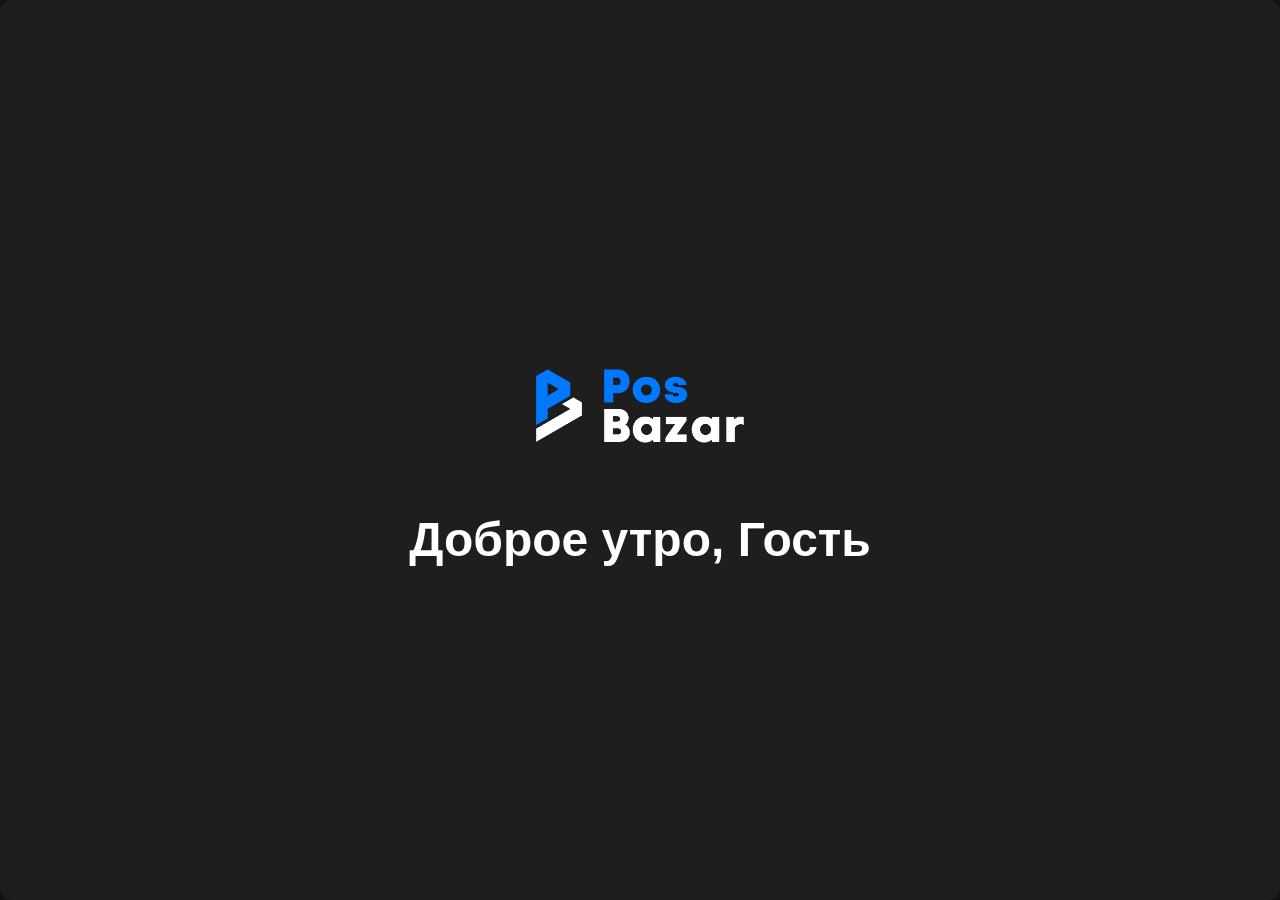
==== index.html @ 36d14152 "Fix profile establishments button styling" ====
<!DOCTYPE html>
<html lang="ru">
<head>
  <!-- ==================== МЕТА-ДАННЫЕ ==================== -->
  <meta charset="UTF-8" />
  <meta name="viewport" content="width=device-width, initial-scale=1.0" />
  <title>Пос Сервис</title>
  
  <!-- ==================== ВНЕШНИЕ РЕСУРСЫ ==================== -->
  <!-- MAX Bridge SDK -->
  <script src="https://st.max.ru/js/max-web-app.js"></script>
  <!-- Библиотека для сканирования QR-кодов -->
  <script src="https://cdn.jsdelivr.net/npm/jsqr@1.4.0/dist/jsQR.js"></script>
  
  <!-- Font Awesome Icons -->
  <link rel="stylesheet" href="https://cdnjs.cloudflare.com/ajax/libs/font-awesome/6.5.2/css/all.min.css  " />
  
  <!-- Google Fonts -->
  <link rel="preconnect" href="https://fonts.googleapis.com  ">
  <link rel="preconnect" href="https://fonts.gstatic.com  " crossorigin>
  <link href="https://fonts.googleapis.com/css2?family=PT+Root+UI:wght@500;700&display=swap" rel="stylesheet">
  
  <!-- ==================== СТИЛИ ==================== -->
  <link rel="stylesheet" href="css/style.css?v=20260330-4" />
</head>

<body>
  <!-- ==================== ПРИВЕТСТВЕННЫЙ ЭКРАН ==================== -->
  <div id="welcome-screen">
    <img id="welcome-logo" src="assets/icons/Logo_Welcome_v2.png" alt="Логотип приложения" />
    <p>Здравствуйте, <span id="user-name">Гость</span></p>
  </div>

  <!-- ==================== ОСНОВНОЕ ПРИЛОЖЕНИЕ ==================== -->
  <div id="main-app">
    
    <!-- Логотип приложения -->
    <div class="main-logo-container">
      <img id="main-logo" src="assets/icons/Logo_Main2_v2.png" alt="Основной логотип" />
    </div>
    
    <!-- ==================== СТРАНИЦЫ ПРИЛОЖЕНИЯ ==================== -->
    
    <!-- Главная страница -->
    <div id="home" class="page active">
      <!-- Технический список заведений для текущей логики приложения -->
      <div class="home-hidden-select" aria-hidden="true">
        <select id="main-dropdown" class="main-dropdown" tabindex="-1">
          <option value="">Выберите заведение</option>
        </select>
      </div>

      <div class="home-centered-logo" aria-hidden="true">
        <img src="assets/icons/Logo_Main_v2.png" alt="Логотип" />
      </div>

      <div class="home-layout">
        <button class="home-secondary-card">
          <span class="home-secondary-card__title">База знаний</span>
        </button>
        <button class="btn-Create home-secondary-card home-secondary-card--right home-secondary-card--primary">
          <span class="home-secondary-card__title">Создать заявку</span>
          <span class="home-secondary-card__icon" aria-hidden="true"><i class="fas fa-plus"></i></span>
        </button>
        <button class="home-secondary-card home-secondary-card--bottom home-market-link">
          <span class="home-market-row__media" aria-hidden="true">
            <img src="assets/icons/market.png" alt="" />
          </span>
          <span class="home-market-row__content">
            <span class="home-market-row__title">PosBazar маркет</span>
            <span class="home-market-row__subtitle">товары и услуги</span>
          </span>
          <span class="home-market-row__arrow" aria-hidden="true"><i class="fas fa-arrow-right"></i></span>
        </button>
      </div>
    </div>

    <!-- Страница заявок -->
    <div id="requests" class="page">
      <div class="requests-modern requests-table">
        <div class="requests-search-wrap">
          <i class="fas fa-search requests-search-icon"></i>
          <input class="requests-search-input" type="text" placeholder="Поиск" />
          <button class="requests-filter-btn" aria-label="Фильтры">
            <i class="fas fa-sliders-h"></i>
          </button>
        </div>

        <div id="requests-list">
          <div id="request-card-sample" class="request-card" style="display:none;">
            <div class="request-card-top">
              <span class="request-number">№101259 от 05.06</span>
              <span class="request-status">Закрыта</span>
            </div>
            <div class="request-topic">Тестовая заявка</div>
            <div class="request-meta">ООО "Ресторан Сервис" • Иван Кувшинов</div>
            <div class="request-text">Мы в вас верим и обязательно дождемся))</div>
          </div>
        </div>

      </div>
      <button class="btn-NewRequest"><i class="fas fa-plus"></i> Новая заявка</button>
    </div>

    <div id="requests-filters-modal" class="modal hidden requests-filters-modal" aria-hidden="true">
      <div class="requests-filters-sheet">
        <div class="requests-filters-header">
          <button id="requests-filters-close" class="requests-filters-icon-btn" type="button" aria-label="Закрыть">
            <i class="fas fa-times" aria-hidden="true"></i>
          </button>
          <div class="requests-filters-title">Фильтры</div>
          <button id="requests-filters-reset" class="requests-filters-reset-btn" type="button">Сбросить</button>
        </div>

        <label for="requests-filter-establishment" class="requests-filters-label">Заведение</label>
        <div class="requests-filters-select-wrap">
          <select id="requests-filter-establishment" class="requests-filters-select">
            <option value="">Все заведения</option>
          </select>
          <i class="fas fa-chevron-down requests-filters-select-icon" aria-hidden="true"></i>
        </div>

        <button id="requests-filters-apply" class="requests-filters-apply-btn" type="button">Применить</button>
      </div>
    </div>

    <!-- Страница счетов -->
    <div id="accounts" class="page">
        <button id="select-establishment-btn" class="btn-SelectRestModal w-full">Выбрать заведение</button>
        <div id="selected-establishment" class="bg-gray-800 p-4 rounded-lg text-center text-gray-400 font-medium">
            Раздел счетов скоро станет доступен. Следите за обновлениями приложения.
        </div>
    </div>

    <!-- Страница профиля -->
    <div id="profile" class="page">
      <!-- Шапка профиля -->
      <div class="profile-header">
        <img id="user-avatar" src="assets/icons/Logo_Main_v2.png" alt="Аватар пользователя" />
        <div class="user-info">
          <h2 id="user-fullname">Имя Фамилия</h2>
          <p id="user-phone">+7 900 123 45 67</p>
        </div>
        <i id="edit-icon" class="fas fa-cog" title="Редактировать профиль"></i>
      </div>

      <!-- Совместимость со старым кэшем JS: элемент сохранен, но полностью скрыт -->
      <button id="share-contact-btn" class="btn-Share hidden" style="display:none;" aria-hidden="true">Поделиться контактом</button>

      <div class="profile-actions-card">
        <h3 class="font-bold mb-2">Доступ</h3>
        <p class="text-gray-400 text-sm mb-3">Управляйте заведениями и запросами на расширение доступа</p>
        <div class="profile-actions-list">
          <button id="profile-establishments-btn" class="btn-SelectRestModal w-full">Заведения</button>
          <button id="profile-role-request-btn" class="btn-SelectRestModal w-full">Заведения</button>
        </div>
      </div>

      <!-- Раздел оценки приложения -->
      <div class="bg-gray-800 p-4 rounded-lg">
        <h3 class="font-bold mb-2">Оцените приложение</h3>
        <p class="text-gray-400 text-sm mb-3">Ваши отзывы делают нас лучше</p>
        <button class="btn-Feedback w-full">Оставить отзыв</button>
      </div>
    </div>

    <!-- ==================== МОДАЛЬНЫЕ ОКНА ==================== -->
    
    <!-- Модальное окно редактирования профиля -->
    <div id="edit-modal" class="modal hidden">
      <div class="modal-content">
        <button id="close-modal-icon" class="modal-close" aria-label="Закрыть">×</button>
        <h3 class="font-bold mb-4">Редактировать профиль</h3>
        <input type="text" id="edit-firstname" class="w-full p-2 mb-3 rounded bg-gray-700 text-white" placeholder="Имя" />
        <input type="text" id="edit-lastname" class="w-full p-2 mb-4 rounded bg-gray-700 text-white" placeholder="Фамилия" />
        <div class="flex gap-2">
          <button id="save-profile-btn" class="btn-Save flex-1">Сохранить</button>
          <button id="close-modal-btn" class="btn-CancelModal flex-1">Отмена</button>
        </div>
      </div>
    </div>

    <!-- Модальное окно выбора заведения -->
    <div id="establishment-modal" class="modal hidden">
        <div class="modal-content">
            <h3 class="font-bold mb-4 text-center">Ваши заведения</h3>
            <div class="establishment-list space-y-3">
                <!-- Заполняется динамически после получения данных -->
            </div>
            <div class="flex gap-2 mt-6">
            <button id="close-establishment-modal-btn" class="btn-CancelModal flex-1">Отмена</button>
            </div>
        </div>
    </div>

    <!-- Модальное окно: запрос номера телефона -->
    <div id="contact-share-modal" class="modal hidden">
      <div class="contact-share-card">
        <div class="contact-share-icon">
          <i class="fas fa-phone-volume"></i>
        </div>
        <div class="contact-share-title">Поделитесь номером</div>
        <div class="contact-share-subtitle">Pos Bazar получит ваш номер телефона, чтобы быстрее связываться с вами и оперативно помогать по заявкам.</div>
        <div id="contact-share-progress" class="contact-share-progress hidden">
          <span class="contact-share-spinner"></span>
          <span id="contact-share-progress-text">Секунду… разработчик уже регистрирует вас в Pos Bazar 🙂</span>
        </div>
        <button id="contact-share-btn" class="contact-share-btn">Поделиться номером</button>
      </div>
    </div>

    <!-- Модальное окно: создание заявки -->
    <div id="task-create-modal" class="modal hidden">
      <div class="modal-content task-create-content">
        <div class="task-create-header">
          <h3>Создать заявку</h3>
        </div>

        <label for="task-establishment-select" class="task-create-label">Заведение</label>
        <div class="task-establishment-picker">
          <button id="task-establishment-toggle" class="task-establishment-toggle" type="button" aria-expanded="false">
            <span id="task-establishment-toggle-text">Выберите заведение</span>
            <i class="fas fa-chevron-down" aria-hidden="true"></i>
          </button>
          <div id="task-establishment-menu" class="task-establishment-menu hidden">
            <div id="task-establishment-options" class="task-establishment-options"></div>
            <button id="task-add-establishment-btn" class="task-add-establishment-btn hidden" type="button">
              <i class="fas fa-plus" aria-hidden="true"></i>
              <span>Добавить заведение</span>
            </button>
          </div>
          <select id="task-establishment-select" class="task-create-input task-create-input--hidden">
            <option value="">Выберите заведение</option>
          </select>
        </div>

        <label for="task-description-input" class="task-create-label">Описание проблемы</label>
        <textarea
          id="task-description-input"
          class="task-create-textarea"
          rows="4"
          placeholder="Кратко опишите проблему"
        ></textarea>

        <div class="task-create-file-row">
          <div id="task-files-list" class="task-create-files-list"></div>
          <button id="task-attach-btn" class="btn-CancelModal" type="button" style="opacity:1;transform:none;display:block;visibility:visible;">
            <i class="fas fa-paperclip" aria-hidden="true"></i>
            <span>Прикрепить доп. материалы</span>
          </button>
        </div>
        <input id="task-files-input" type="file" class="task-create-file-input" multiple />

        <div class="task-create-actions">
          <button id="task-send-btn" class="btn-Save" type="button" style="opacity:1;transform:none;display:block;visibility:visible;">Создать</button>
        </div>
      </div>
    </div>

    <!-- Модальное окно: диалог по заявке -->
    <div id="request-dialog-modal" class="modal hidden request-dialog-modal">
      <div class="request-dialog-sheet">
        <div class="request-dialog-top">
          <div class="request-dialog-title">Заявка</div>
          <div class="request-dialog-meta-row">
            <span id="request-dialog-number" class="request-dialog-number">№101259 от 05.06 17:09</span>
            <span id="request-dialog-status" class="request-dialog-status">Закрыта</span>
          </div>
          <div id="request-dialog-topic" class="request-dialog-topic">Описание</div>
          <div id="request-dialog-company" class="request-dialog-company">ООО "Ресторан Сервис..." • Иван Кувшинов</div>
        </div>

        <div class="request-dialog-chat">
          <div class="request-chat-empty">Сообщений пока нет</div>
        </div>

        <div class="request-dialog-composer">
          <div id="request-dialog-file-preview" class="request-composer-file-preview hidden"></div>
          <button id="request-dialog-attach" type="button" class="request-composer-attach" aria-label="Прикрепить файл">
            <i class="fas fa-paperclip"></i>
          </button>
          <input id="request-dialog-file" type="file" class="request-composer-file" />
          <input
            id="request-dialog-input"
            type="text"
            class="request-composer-input"
            placeholder="Напишите сообщение..."
            inputmode="text"
            enterkeyhint="send"
            autocomplete="off"
            autocorrect="off"
            autocapitalize="off"
            spellcheck="false"
          />
          <button id="request-dialog-send" class="request-composer-send" aria-label="Отправить">
            <i class="fas fa-paper-plane"></i>
          </button>
        </div>
        <div id="request-dialog-closed" class="request-dialog-closed hidden">Обращение закрыто</div>
      </div>
    </div>

    <div id="file-viewer-modal" class="modal hidden file-viewer-modal" aria-hidden="true">
      <div class="file-viewer-sheet">
        <div class="file-viewer-header">
          <div id="file-viewer-title" class="file-viewer-title">Файл</div>
          <button id="file-viewer-close" class="file-viewer-close" type="button" aria-label="Закрыть">
            <i class="fas fa-times" aria-hidden="true"></i>
          </button>
        </div>
        <div id="file-viewer-body" class="file-viewer-body"></div>
      </div>
    </div>

    <div id="dialog-refresh-modal" class="modal hidden dialog-refresh-modal" aria-hidden="true">
      <div class="dialog-refresh-card">
        <div id="dialog-refresh-title" class="dialog-refresh-title">Обновить данные?</div>
        <div id="dialog-refresh-text" class="dialog-refresh-text">Автообновление остановлено. Нажмите кнопку, чтобы заново подгрузить данные.</div>
        <button id="dialog-refresh-btn" type="button" class="dialog-refresh-btn">Обновить данные</button>
      </div>
    </div>

    <!-- ==================== НАВИГАЦИЯ ==================== -->
    <nav class="nav-bar">
      <a href="#" data-page="home" class="nav-btn active">
        <i class="fas fa-home"></i>
        <span>Главная</span>
      </a>
      <a href="#" data-page="requests" class="nav-btn">
        <i class="fas fa-comment-alt"></i>
        <span>Заявки</span>
      </a>
      <a href="#" data-page="accounts" class="nav-btn">
        <i class="fas fa-file-invoice-dollar"></i>
        <span>Счета</span>
      </a>
      <a href="#" data-page="profile" class="nav-btn">
        <i class="fas fa-user"></i>
        <span>Профиль</span>
      </a>
    </nav>
  </div>

<!-- ==================== СКРИПТЫ ==================== -->
<script src="js/api.js?v=20260330-6"></script>
<script src="js/auth.js?v=20260330-6"></script>
<script src="js/app.js?v=20260330-6"></script>
</body>
</html>
---- css/style.css ----
/* ==================== БАЗОВЫЕ СТИЛИ ==================== */
* {
  box-sizing: border-box;
  margin: 0;
  padding: 0;
}

body {
  font-family: 'PT Root UI', sans-serif;
  font-weight: 500;
  background-color: #121212;
  color: white;
  height: 100vh;
  overflow: hidden;
  font-size: clamp(14px, 2.5vw, 18px);
}

.hidden {
  display: none !important;
}

/* ==================== ЛОГОТИПЫ ==================== */
/* Общий логотип для всех страниц */
.main-logo-container {
  position: fixed;
  display: flex;
  justify-content: center;
  padding: 0;
  background-color: #121212;
  z-index: 10;
  width: 100%;
  top: 16px;
  height: 80px;
}

#main-logo {
  max-width: 1000px;
  width: 90vw;
  height: auto;
  object-fit: contain;
  max-height: 200px;
}

body.hide-main-logo .main-logo-container {
  display: none;
}

/* ==================== ЭКРАН ПРИВЕТСТВИЯ ==================== */
#welcome-screen {
  display: flex;
  flex-direction: column;
  justify-content: center;
  align-items: center;
  background-color: #1e1e1e;
  position: fixed;
  z-index: 1000;
  opacity: 0;
  border-radius: 12px;
  transform: translateY(20px);
  transition: opacity 0.8s ease, transform 0.8s ease;
  width: 100%;
  height: 100%;
}

#welcome-screen.fade-in,
#welcome-screen.fade-in #welcome-logo,
#welcome-screen.fade-in p {
  opacity: 1;
  transform: translateY(0);
}

#welcome-logo {
  max-width: 200px;
  width: 40vw;
  height: auto;
  margin-bottom: clamp(15px, 3vw, 30px);
  opacity: 0;
  transform: translateY(20px);
  transition: opacity 0.8s ease, transform 0.8s ease;
}

#welcome-screen p {
  font-weight: 700;
  font-size: clamp(24px, 5vw, 48px);
  text-align: center;
  margin: 0;
  opacity: 0;
  transform: translateY(20px);
  transition: opacity 0.8s ease, transform 0.8s ease;
  line-height: 1.2;
}

/* ==================== ОСНОВНОЕ ПРИЛОЖЕНИЕ ==================== */
#main-app {
  display: none;
  overflow: hidden;
  width: 100%;
  height: 100%;
}

#home.page {
  position: relative;
  padding-top: 72px;
}

.home-hidden-select {
  display: none;
}

.home-centered-logo {
  position: absolute;
  left: 105px;
  top: 96px;
  display: flex;
  align-items: flex-start;
  justify-content: flex-start;
  pointer-events: none;
  transform: none;
}

.home-centered-logo img {
  width: min(30vw, 150px);
  height: auto;
  object-fit: contain;
  opacity: 0.98;
}

.home-layout {
  position: relative;
  display: grid;
  grid-template-columns: repeat(2, minmax(0, 1fr));
  gap: 14px;
  align-items: start;
  width: 100%;
  min-height: min(54vh, 500px);
  padding-top: 74px;
  transform: translateY(-100px);
}

.home-secondary-card,
.home-primary-card {
  position: relative;
  width: 100%;
  max-width: none;
  min-height: min(26vh, 258px);
  margin: 0;
  padding: 18px 18px;
  border: none;
  border-radius: 32%;
  display: flex;
  flex-direction: column;
  justify-content: space-between;
  align-items: flex-start;
  text-align: left;
}

.home-secondary-card {
  color: #f2f2f2;
  border-radius: 28px;
  background: linear-gradient(180deg, rgba(122, 129, 145, 0.28) 0%, rgba(79, 84, 96, 0.22) 100%);
  backdrop-filter: blur(14px);
  -webkit-backdrop-filter: blur(14px);
  box-shadow: 0 18px 40px rgba(0, 0, 0, 0.20), inset 0 0 0 1px rgba(255, 255, 255, 0.06);
}

.home-secondary-card--right {
  transform: none;
}

.home-secondary-card--bottom {
  grid-column: 1 / -1;
  min-height: min(16vh, 122px);
  border-radius: 32px;
  display: grid;
  grid-template-columns: auto 1fr auto;
  align-items: center;
  gap: 16px;
  padding: 18px 22px;
}

.home-secondary-card--primary {
  color: #ffffff;
  background: linear-gradient(180deg, #0c86ff 0%, #0560dc 100%);
  backdrop-filter: none;
  -webkit-backdrop-filter: none;
  box-shadow: 0 18px 40px rgba(0, 0, 0, 0.28);
}

.home-primary-card {
  border-radius: 28px;
  background: linear-gradient(180deg, #0c86ff 0%, #0560dc 100%);
  box-shadow: 0 18px 40px rgba(0, 0, 0, 0.28);
}

.home-secondary-card__title,
.home-primary-card__title {
  max-width: 100%;
  font-size: clamp(16px, 3.6vw, 24px);
  line-height: 1;
  font-weight: 700;
  white-space: nowrap;
}

.home-secondary-card__subtitle {
  max-width: 100%;
  font-size: clamp(13px, 2.8vw, 18px);
  line-height: 1.1;
  color: rgba(255, 255, 255, 0.84);
}

.home-market-row__media {
  width: 58px;
  height: 58px;
  border-radius: 18px;
  display: inline-flex;
  align-items: center;
  justify-content: center;
  overflow: hidden;
}

.home-market-row__media img {
  width: 100%;
  height: 100%;
  object-fit: contain;
  display: block;
}

.home-market-row__content {
  display: flex;
  flex-direction: column;
  gap: 4px;
  text-align: left;
}

.home-market-row__title {
  font-size: clamp(18px, 4vw, 24px);
  line-height: 1;
  font-weight: 700;
  white-space: nowrap;
}

.home-market-row__subtitle {
  font-size: clamp(13px, 2.8vw, 18px);
  line-height: 1.1;
  color: rgba(255, 255, 255, 0.84);
}

.home-market-row__arrow {
  font-size: clamp(28px, 5vw, 38px);
  line-height: 1;
}

.home-secondary-card__icon,
.home-primary-card__icon {
  align-self: flex-end;
  display: inline-block;
  font-size: clamp(26px, 5.6vw, 36px);
  line-height: 1;
}

.home-secondary-card__icon {
  color: rgba(255, 255, 255, 0.92);
}

.home-primary-card__icon {
  color: #ffffff;
}

.home-strip {
  display: grid;
  grid-auto-flow: column;
  grid-auto-columns: minmax(148px, 1fr);
  gap: 12px;
  overflow-x: auto;
  padding: 8px 2px 6px;
  margin: 10px 0 18px;
  scrollbar-width: none;
}

.home-strip::-webkit-scrollbar {
  display: none;
}

.home-news-card {
  position: relative;
  min-height: 158px;
  border: none;
  border-radius: 28px;
  padding: 14px;
  color: #ffffff;
  text-align: left;
  overflow: hidden;
  background: #2f3037;
  box-shadow: inset 0 0 0 1px rgba(255, 255, 255, 0.04);
}

.home-news-card.btn-AddRestaurant,
.home-create-card,
.home-market-card {
  width: 100%;
  max-width: none;
  margin: 0;
}

.home-news-card__badge {
  display: inline-flex;
  padding: 5px 10px;
  border-radius: 999px;
  font-size: 11px;
  letter-spacing: 0.08em;
  text-transform: uppercase;
  background: rgba(255, 255, 255, 0.16);
}

.home-news-card__title {
  position: absolute;
  left: 14px;
  right: 14px;
  bottom: 34px;
  font-size: 18px;
  line-height: 1.02;
  font-weight: 700;
}

.home-news-card__meta {
  position: absolute;
  left: 14px;
  right: 14px;
  bottom: 14px;
  color: rgba(255, 255, 255, 0.8);
  font-size: 13px;
  line-height: 1.1;
}

.home-news-card--max {
  background:
    radial-gradient(circle at 78% 30%, rgba(114, 66, 255, 0.95), transparent 18%),
    linear-gradient(145deg, #6d4c33 0%, #181818 58%);
}

.home-news-card--iiko {
  background:
    linear-gradient(180deg, rgba(10, 10, 10, 0.1), rgba(10, 10, 10, 0.55)),
    linear-gradient(145deg, #5c5d67 0%, #2e2f36 100%);
}

.home-news-card--fns {
  background: linear-gradient(145deg, #f2271d 0%, #db160f 100%);
}

.home-news-card--support {
  background:
    linear-gradient(180deg, rgba(0, 0, 0, 0.18), rgba(0, 0, 0, 0.34)),
    linear-gradient(145deg, #54565f 0%, #2f3037 100%);
  cursor: pointer;
}

.home-dashboard {
  display: grid;
  grid-template-columns: minmax(0, 0.95fr) minmax(0, 1fr);
  gap: 12px;
  margin-bottom: 12px;
}

.home-side-column {
  display: grid;
  gap: 12px;
}

.home-side-card {
  position: relative;
  min-height: 110px;
  border: none;
  border-radius: 30px;
  background:
    radial-gradient(circle at 70% 85%, rgba(173, 39, 39, 0.18), transparent 28%),
    #2f3037;
  color: #ffffff;
  text-align: left;
  padding: 22px 24px;
  cursor: pointer;
}

.home-side-card__title {
  font-size: clamp(22px, 4.2vw, 32px);
  line-height: 1.05;
  font-weight: 700;
}

.home-side-card__arrow {
  position: absolute;
  top: 24px;
  right: 22px;
  font-size: 28px;
  color: #ffffff;
}

.home-create-card {
  position: relative;
  min-height: 232px;
  max-width: none;
  margin: 0;
  border-radius: 34px;
  padding: 20px 22px;
  display: flex;
  flex-direction: column;
  justify-content: space-between;
  align-items: flex-start;
  text-align: left;
  overflow: hidden;
  background: linear-gradient(180deg, #ef1f17 0%, #d9130d 100%);
  box-shadow: 0 18px 40px rgba(0, 0, 0, 0.28);
}

.home-create-card__title {
  max-width: 78%;
  font-size: clamp(28px, 5.6vw, 46px);
  line-height: 0.98;
  font-weight: 700;
}

.home-create-card__icon {
  align-self: flex-end;
  display: inline-flex;
  width: clamp(58px, 13vw, 72px);
  height: clamp(58px, 13vw, 72px);
  border-radius: 50%;
  align-items: center;
  justify-content: center;
  background: #ffffff;
  color: #d9130d;
  font-size: clamp(26px, 5vw, 34px);
}

.home-market-card {
  width: 100%;
  max-width: none;
  margin: 0 0 28px;
  padding: 22px 24px;
  border: none;
  border-radius: 30px;
  background: #34353b;
  display: grid;
  grid-template-columns: auto 1fr auto;
  align-items: center;
  gap: 18px;
  text-align: left;
}

.home-market-card__media {
  width: 78px;
  height: 78px;
  border-radius: 22px;
  display: inline-flex;
  align-items: center;
  justify-content: center;
  background: linear-gradient(145deg, #4a4d56 0%, #2c2d33 100%);
  font-size: 34px;
}

.home-market-card__content {
  display: flex;
  flex-direction: column;
  gap: 4px;
}

.home-market-card__title {
  font-size: clamp(24px, 4.6vw, 42px);
  line-height: 1;
  font-weight: 700;
}

.home-market-card__subtitle {
  color: rgba(255, 255, 255, 0.88);
  font-size: clamp(16px, 3vw, 22px);
}

.home-market-card__arrow {
  font-size: 34px;
}

#requests.page {
  padding-top: 24px;
  padding-bottom: calc(24px + env(safe-area-inset-bottom));
  position: relative;
  overflow: hidden;
}

body.hide-main-logo #requests.page {
  margin-top: 0;
  padding-top: 0;
}

.page {
  display: none;
  width: 100%;
  height: calc(100% - clamp(60px, 12vw, 100px));
  padding: clamp(12px, 2.5vw, 24px);
  overflow-y: auto;
  background-color: #121212;
  margin-top: 90px;
}

.page p {
  margin-top: clamp(30px, 6vw, 60px);
  font-size: clamp(14px, 2.5vw, 16px);
  line-height: 1.4;
}

.page.active {
  display: block;
  align-items: center;
}

/* ==================== НАВИГАЦИОННАЯ ПАНЕЛЬ ==================== */
.nav-bar {
  display: flex;
  justify-content: space-around;
  align-items: flex-end;
  background-color: #1e1e1e;
  padding: 14px 0 0;
  position: fixed;
  z-index: 3;
  border-top: 1px solid #333;
  opacity: 0;
  transform: translateY(30px);
  transition: opacity 0.6s ease, transform 0.6s ease;
  font-weight: 500;
  width: 100%;
  bottom: 2px;
  height: auto;
  padding-bottom: 0;
  pointer-events: none;
}

.nav-bar.slide-in {
  opacity: 1;
  transform: translateY(0);
}

.nav-btn {
  display: flex;
  flex-direction: column;
  align-items: center;
  padding: 0 0 19px;
  color: #aaaaaa;
  font-size: clamp(11px, 2.2vw, 15px);
  text-decoration: none;
  cursor: pointer;
  font-weight: 500;
  pointer-events: auto;
}

.nav-btn i {
  font-size: clamp(22px, 4.4vw, 34px);
  margin-bottom: clamp(3px, 0.7vw, 7px);
}

.nav-btn.active {
  color: white;
}

/* ==================== ОБЩИЕ СТИЛИ КНОПОК ==================== */
/* Базовые стили для всех кнопок */
.btn-Create,
.btn-Share,
.btn-Feedback,
.btn-Save,
.btn-CancelModal,
.btn-AddRestaurant,
.btn-Market,
.btn-SelectRestModal,
.btn-RestModal {
  font-family: 'PT Root UI', sans-serif;
  font-weight: 500;
  border: none;
  border-radius: clamp(6px, 1.5vw, 12px);
  font-size: clamp(14px, 2.5vw, 18px);
  cursor: pointer;
  margin-top: clamp(10px, 2vw, 20px);
  width: 100%;
  max-width: 400px;
  margin-left: auto;
  margin-right: auto;
  padding: clamp(10px, 2.5vw, 16px) clamp(20px, 5vw, 32px);
  outline: none !important;
  -webkit-tap-highlight-color: transparent;
  -webkit-touch-callout: none;
  -webkit-user-select: none;
  -moz-user-select: none;
  -ms-user-select: none;
  user-select: none;
  -webkit-appearance: none;
  
  /* Анимационные свойства - перенесены сюда */
  opacity: 0;
  transform: translateX(-30px);
  transition: opacity 1.5s ease, transform 1.5s ease, background-color 0.4s ease;

  /* Добавляем transition для scale эффекта */
  will-change: transform;
}

/* Основные кнопки действия */
.btn-Create,
.btn-Share,
.btn-Feedback,
.btn-AddRestaurant,
.btn-Market,
.btn-SelectRestModal {
  background-color: #0c86ff;
  color: white;
}

.btn-Create:hover,
.btn-Share:hover,
.btn-Feedback:hover,
.btn-AddRestaurant:hover,
.btn-Market:hover,
.btn-SelectRestModal:hover {
  background-color: #0560dc;
}

/* Вспомогательные кнопки */
.btn-Save {
  background-color: #0c86ff;
  color: white;
}

.btn-Save:hover {
  background-color: #0560dc;
}

.btn-CancelModal,
.btn-RestModal {
  background-color: #333;
  color: white;
}

.btn-CancelModal:hover,
.btn-RestModal:hover {
  background-color: #444;
}

/* Эффекты при нажатии */
.btn-Create:active,
.btn-Share:active,
.btn-Feedback:active,
.btn-AddRestaurant:active,
.btn-Market:active,
.btn-Save:active,
.btn-CancelModal:active,
.btn-RestModal:active {
  transform: translateX(-30px) scale(0.98);
  transition: all 0.1s ease;
}

/* Сброс активного состояния */
.btn-Create:not(:active),
.btn-Share:not(:active),
.btn-Feedback:not(:active),
.btn-AddRestaurant:not(:active),
.btn-Market:not(:active),
.btn-Save:not(:active),
.btn-CancelModal:not(:active),
.btn-RestModal:not(:active) {
  transform: translateX(-30px) scale(1);
  transition: all 0.2s ease;
}

/* Специальный сброс для Cancel кнопки */
.btn-CancelModal:not(:active) {
  background-color: #333;
}

/* Состояния для анимации выезда */
.btn-Create.slide-in,
.btn-Share.slide-in,
.btn-Feedback.slide-in,
.btn-AddRestaurant.slide-in,
.btn-Market.slide-in,
.btn-Save.slide-in
.btn-SelectRestModal.slide-in {
  opacity: 1;
  transform: translateX(0);
}

/* Специальные позиции для некоторых кнопок */
.btn-Share.slide-in,
.btn-Create.slide-in {
  transform: translateX(0); /* Исправлено - должно быть 0, а не 30px */
}

/* Исходные позиции для анимации справа (без slide-in класса) */
.btn-Share:not(.slide-in),
.btn-Create:not(.slide-in) {
  transform: translateX(500px);
}

/* Исходные позиции для анимации слева (без slide-in класса) */
.btn-AddRestaurant:not(.slide-in),
.btn-Market:not(.slide-in),
.btn-Feedback:not(.slide-in),
.btn-SelectRestModal:not(.slide-in) {
  transform: translateX(-500px);
}

.home-layout .btn-Create.home-secondary-card {
  width: 100%;
  max-width: none;
  margin: 0;
  padding: 18px 18px;
  border-radius: 28px;
  opacity: 1;
  transform: none;
  transition: box-shadow 0.2s ease, filter 0.2s ease;
}

.home-layout .btn-Create.home-secondary-card:active,
.home-layout .btn-Create.home-secondary-card:not(:active),
.home-layout .btn-Create.home-secondary-card.slide-in,
.home-layout .btn-Create.home-secondary-card:not(.slide-in) {
  transform: none;
}

/* ==================== СОСТОЯНИЕ ВЫБРАННОГО ЗАВЕДЕНИЯ ==================== */

.btn-RestModal.selected {
  transform: scale(0.96) !important;
  background-color: #2a2a2a !important;
  box-shadow: inset 0 2px 4px rgba(0,0,0,0.3);
  color: white;
  transition: transform 0.2s ease, background-color 0.2s ease;
}

/* ==================== СТРАНИЦА ПРОФИЛЯ ==================== */
.profile-header {
  display: flex;
  align-items: center;
  padding: clamp(10px, 2vw, 20px);
  background-color: #1e1e1e;
  border-radius: clamp(10px, 2vw, 16px);
  margin-bottom: clamp(12px, 2.5vw, 24px);
  margin-top: clamp(20px, 4vw, 40px);
  width: 100%;
}

#user-avatar {
  width: clamp(50px, 12vw, 80px);
  height: clamp(50px, 12vw, 80px);
  border-radius: 50%;
  object-fit: cover;
  margin-right: clamp(10px, 2vw, 20px);
}

.user-info {
  flex: 1;
  display: flex;
  flex-direction: column;
  text-align: left;
}

.user-info h2 {
  font-weight: 700;
  font-size: clamp(16px, 3vw, 24px);
  margin-bottom: clamp(2px, 0.5vw, 6px);
  text-align: left;
  margin-top: clamp(4px, 1vw, 12px);
}

.user-info p {
  font-size: clamp(12px, 2.5vw, 16px);
  color: #aaa;
  text-align: left;
  margin-bottom: 0;
  margin-top: 0;
}

#edit-icon {
  font-size: clamp(18px, 3vw, 24px);
  color: #aaa;
  margin-left: clamp(6px, 1vw, 12px);
  cursor: pointer;
  margin-top: clamp(4px, 1vw, 8px);
  align-items: right;
}

.profile-actions-card {
  background: #1f2128;
  border-radius: 16px;
  padding: 16px;
  margin-bottom: 18px;
}

.profile-actions-list {
  display: flex;
  flex-direction: column;
  gap: 12px;
}

/* ==================== МОДАЛЬНЫЕ ОКНА ==================== */
/* РЕДАКТИРОВАНИЕ ПРОФИЛЯ */
.modal {
  position: fixed;
  top: 0;
  left: 0;
  width: 100%;
  height: 100%;
  background-color: rgba(0, 0, 0, 0.7);
  display: flex;
  justify-content: center;
  align-items: center;
  z-index: 1000;
}

.modal.hidden {
  display: none;
}

.modal-content {
  background-color: #1e1e1e;
  padding: clamp(20px, 4vw, 32px);
  border-radius: clamp(10px, 2vw, 16px);
  width: 90%;
  max-width: clamp(280px, 50vw, 400px);
  position: relative;
}

.modal-content input {
  font-weight: 500;
  border: none;
  outline: none;
  padding: clamp(10px, 2vw, 16px);
  margin-bottom: clamp(10px, 2vw, 20px);
  border-radius: clamp(6px, 1.5vw, 10px);
  font-size: clamp(14px, 2.5vw, 16px);
  width: 100%;
  background-color: #333;
  color: white;
}

.modal-content h3 {
  font-weight: 700;
  font-size: clamp(18px, 3vw, 24px);
  margin-bottom: clamp(15px, 3vw, 25px);
}

.modal-content .btn-Save,
.modal-content .btn-CancelModal {
  margin-top: clamp(8px, 2vw, 16px);
  padding: clamp(10px, 2.5vw, 14px) clamp(16px, 4vw, 24px);
  font-size: clamp(14px, 2.5vw, 16px);
}

.modal-close {
  position: absolute;
  top: 10px;
  right: 10px;
  background: transparent;
  border: none;
  color: #aaa;
  font-size: 22px;
  cursor: pointer;
}

.modal-close:hover {
  color: #0c86ff;
}

/* ==================== МОДАЛКА "ПОДЕЛИТЬСЯ НОМЕРОМ" ==================== */
.contact-share-card {
  width: min(520px, 92vw);
  border-radius: 22px;
  padding: 26px 22px 22px;
  background: linear-gradient(180deg, rgba(43, 45, 55, 0.98) 0%, rgba(33, 35, 44, 0.98) 100%);
  border: 1px solid rgba(255, 255, 255, 0.08);
  box-shadow: 0 16px 42px rgba(0, 0, 0, 0.42);
  backdrop-filter: blur(10px);
  -webkit-backdrop-filter: blur(10px);
  position: relative;
  text-align: center;
}

.contact-share-close {
  position: absolute;
  top: 12px;
  right: 14px;
  width: 40px;
  height: 40px;
  border-radius: 12px;
  border: 1px solid rgba(255, 255, 255, 0.10);
  background: rgba(0, 0, 0, 0.25);
  color: rgba(255, 255, 255, 0.85);
  font-size: 24px;
  cursor: pointer;
}

.contact-share-close:hover {
  border-color: rgba(0, 200, 255, 0.35);
  color: #0c86ff;
}

.contact-share-icon {
  width: 92px;
  height: 92px;
  margin: 8px auto 14px;
  border-radius: 26px;
  display: flex;
  align-items: center;
  justify-content: center;
  background: linear-gradient(180deg, rgba(12, 134, 255, 0.18), rgba(12, 134, 255, 0.08));
  border: 1px solid rgba(255, 255, 255, 0.08);
}

.contact-share-icon i {
  font-size: 40px;
  color: #73bdff;
}

.contact-share-title {
  font-weight: 700;
  font-size: clamp(20px, 4vw, 28px);
  line-height: 1.15;
  margin-top: 2px;
  color: #ffffff;
}

.contact-share-subtitle {
  margin-top: 10px;
  color: rgba(255, 255, 255, 0.78);
  font-size: clamp(13px, 2.6vw, 16px);
  line-height: 1.35;
}

.contact-share-btn {
  margin-top: 18px;
  width: 100%;
  border: none;
  border-radius: 999px;
  padding: 14px 18px;
  font-family: 'PT Root UI', sans-serif;
  font-weight: 700;
  font-size: 16px;
  cursor: pointer;
  color: #ffffff;
  background: linear-gradient(180deg, #0c86ff 0%, #0560dc 100%);
  box-shadow: 0 10px 22px rgba(12, 134, 255, 0.18);
}

.contact-share-btn:hover {
  filter: brightness(1.05);
}

.contact-share-btn:disabled {
  opacity: 0.75;
  cursor: not-allowed;
}

.task-create-content {
  width: 100vw;
  max-width: none;
  height: 100vh;
  max-height: none;
  overflow-y: auto;
  padding: 20px 18px 24px;
  border-radius: 0;
  background: #121212;
}

#task-create-modal {
  align-items: stretch;
  justify-content: stretch;
  background: #121212;
}

.task-create-header {
  margin-bottom: 20px;
  padding-top: 2px;
}

.task-create-header h3 {
  margin: 0;
  text-align: center;
  font-size: clamp(22px, 4.6vw, 30px);
}

.task-create-label {
  display: block;
  margin: 6px 0 8px;
  font-size: 14px;
  color: #c7cbda;
}

.task-establishment-picker {
  position: relative;
  margin-bottom: 12px;
  z-index: 8;
}

.task-establishment-toggle {
  width: 100%;
  min-height: 50px;
  border: 1px solid #5a5d69;
  background: #2a2b33;
  color: #ffffff;
  border-radius: 20px;
  padding: 11px 18px;
  display: flex;
  align-items: center;
  justify-content: space-between;
  gap: 12px;
  font-family: 'PT Root UI', sans-serif;
  font-size: 15px;
  font-weight: 500;
  text-align: left;
  cursor: pointer;
}

.task-establishment-toggle i {
  font-size: 18px;
  transition: transform 0.2s ease;
}

.task-establishment-toggle.is-open i {
  transform: rotate(180deg);
}

.task-establishment-menu {
  position: absolute;
  top: calc(100% + 8px);
  left: 0;
  right: 0;
  z-index: 12;
  padding: 8px;
  border-radius: 20px;
  border: 1px solid rgba(255, 255, 255, 0.10);
  background: #23242b;
  box-shadow: 0 18px 40px rgba(0, 0, 0, 0.32), inset 0 0 0 1px rgba(255, 255, 255, 0.03);
}

.task-establishment-options {
  display: flex;
  flex-direction: column;
  gap: 8px;
  max-height: 240px;
  overflow-y: auto;
}

.task-establishment-empty {
  min-height: 50px;
  border-radius: 16px;
  padding: 11px 18px;
  display: flex;
  align-items: center;
  background: #2a2b33;
  color: rgba(255, 255, 255, 0.72);
  font-size: 15px;
}

.task-establishment-option,
.task-add-establishment-btn {
  width: 100%;
  min-height: 50px;
  border: none;
  border-radius: 16px;
  padding: 11px 18px;
  display: flex;
  align-items: center;
  gap: 10px;
  font-family: 'PT Root UI', sans-serif;
  font-size: 15px;
  font-weight: 500;
  cursor: pointer;
}

.task-establishment-option {
  justify-content: space-between;
  background: #2a2b33;
  color: #ffffff;
}

.task-establishment-option i {
  opacity: 0;
}

.task-establishment-option.is-selected {
  background: linear-gradient(180deg, rgba(12, 134, 255, 0.32) 0%, rgba(5, 96, 220, 0.28) 100%);
  box-shadow: inset 0 0 0 1px rgba(12, 134, 255, 0.42);
}

.task-establishment-option.is-selected i {
  opacity: 1;
}

.task-add-establishment-btn {
  justify-content: center;
  margin-top: 8px;
  background: #2a2b33;
  color: #ffffff;
  font-weight: 700;
}

.task-add-establishment-btn i {
  font-size: 18px;
}

.task-create-input--hidden {
  display: none;
}

.task-create-input,
.task-create-textarea {
  width: 100%;
  border: 1px solid #3d3f4a;
  background: #2a2b33;
  color: #ffffff;
  border-radius: 10px;
  padding: 12px;
  font-size: 16px;
  font-family: 'PT Root UI', sans-serif;
  outline: none;
  margin-bottom: 12px;
}

.task-create-input:focus,
.task-create-textarea:focus {
  border-color: #0c86ff;
}

.task-create-textarea {
  resize: vertical;
  min-height: 100px;
}

.task-create-file-row {
  display: block;
  margin-bottom: 8px;
  background: transparent;
}

.task-create-file-row.has-files {
  display: flex;
  align-items: center;
  gap: 12px;
}

.task-create-file-row .btn-CancelModal,
.task-create-actions .btn-Save,
.task-create-actions .btn-CancelModal {
  opacity: 1;
  transform: none;
  max-width: none;
  margin-top: 0;
  min-height: 50px;
  padding: 11px 22px;
  border-radius: 999px;
  font-weight: 700;
}

.task-create-file-row .btn-CancelModal {
  display: inline-flex !important;
  align-items: center;
  justify-content: center;
  gap: 10px;
  background: linear-gradient(180deg, #0c86ff 0%, #0560dc 100%);
  color: #ffffff;
}

.task-create-file-row .btn-CancelModal:hover {
  background: linear-gradient(180deg, #1b92ff 0%, #0a69e7 100%);
}

.task-create-file-row .btn-CancelModal.is-compact {
  width: 56px;
  min-width: 56px;
  min-height: 56px;
  padding: 0;
  border-radius: 50%;
  flex: 0 0 auto;
}

.task-create-file-row .btn-CancelModal.is-compact span {
  display: none;
}

.task-create-file-row .btn-CancelModal.is-compact i {
  font-size: 21px;
}

.task-create-file-input {
  display: none;
}

.task-create-files-list {
  flex: 1;
  margin-bottom: 0;
  background: transparent;
}

.task-create-file-summary {
  min-height: 56px;
  border-radius: 16px;
  background: transparent;
  display: flex;
  align-items: center;
  gap: 10px;
  padding: 0;
}

.task-create-file-indicator {
  width: 36px;
  height: 36px;
  border-radius: 50%;
  flex: 0 0 auto;
  position: relative;
  display: inline-flex;
  align-items: center;
  justify-content: center;
  background: rgba(12, 134, 255, 0.14);
  color: #ffffff;
  box-shadow: inset 0 0 0 1px rgba(255, 255, 255, 0.08);
}

.task-create-file-indicator::before {
  content: '';
  position: absolute;
  inset: -3px;
  border-radius: 50%;
  border: 2px solid rgba(12, 134, 255, 0.18);
}

.task-create-file-indicator.is-busy::before {
  border-color: rgba(255, 255, 255, 0.14);
  border-top-color: #73bdff;
  animation: contact-share-spin 0.9s linear infinite;
}

.task-create-file-indicator__count {
  font-size: 13px;
  font-weight: 700;
  line-height: 1;
}

.task-create-file-remove {
  width: 30px;
  height: 30px;
  border: none;
  background: transparent;
  color: #ffffff;
  display: inline-flex;
  align-items: center;
  justify-content: center;
  flex: 0 0 auto;
  cursor: pointer;
}

.task-create-file-remove i {
  font-size: 19px;
}

.task-create-file-meta {
  display: flex;
  flex-direction: column;
  gap: 4px;
}

.task-create-file-title {
  font-size: 14px;
  font-weight: 500;
  color: #ffffff;
}

.task-create-file-size {
  font-size: 14px;
  color: #ffffff;
  opacity: 0.92;
}

.task-create-file-uploading {
  font-size: 12px;
  font-weight: 600;
  color: #73bdff;
}

.task-create-actions {
  display: block;
  margin-top: 10px;
  position: sticky;
  bottom: 0;
  background: transparent;
  padding-top: 0;
}

.task-create-actions .btn-Save,
.task-create-actions .btn-CancelModal {
  width: 100%;
}

.task-create-actions .btn-Save {
  background: #ffffff;
  color: #111111;
}

.task-create-actions .btn-Save:hover {
  background: #f3f4f6;
  color: #111111;
}

.task-create-actions .btn-Save.is-disabled,
.task-create-actions .btn-Save:disabled {
  background: #2b2d34;
  color: rgba(255, 255, 255, 0.58);
  cursor: default;
  box-shadow: none;
  opacity: 1;
}

.task-create-actions .btn-Save.is-disabled:hover,
.task-create-actions .btn-Save:disabled:hover {
  background: #2b2d34;
  color: rgba(255, 255, 255, 0.58);
}

.task-create-actions .btn-Save.is-loading,
.task-create-actions .btn-Save.is-loading:hover {
  background: #343841;
  color: rgba(255, 255, 255, 0.86);
}

.contact-share-progress {
  margin-top: 14px;
  display: flex;
  align-items: center;
  justify-content: center;
  gap: 10px;
  color: rgba(255, 255, 255, 0.88);
  font-size: 14px;
  line-height: 1.35;
}

.contact-share-progress.hidden {
  display: none;
}

.contact-share-spinner {
  width: 18px;
  height: 18px;
  border: 2px solid rgba(255, 255, 255, 0.25);
  border-top-color: #0c86ff;
  border-radius: 50%;
  animation: contact-share-spin 0.9s linear infinite;
  flex: 0 0 auto;
}

@keyframes contact-share-spin {
  to {
    transform: rotate(360deg);
  }
}

/* ВЫБОР ЗАВЕДЕНИЯ */
.establishment-list {
  max-height: 60vh;
  overflow-y: auto;
  padding-right: 4px;
}

.establishment-list::-webkit-scrollbar {
  width: 6px;
}

.establishment-list::-webkit-scrollbar-thumb {
  background-color: #0c86ff;
  border-radius: 3px;
}

.establishment-item {
  font-family: 'PT Root UI', sans-serif;
  font-weight: 500;
  font-size: clamp(14px, 2.5vw, 16px);
  color: white;
  border: none;
  cursor: pointer;
  outline: none;
  transition: background-color 0.2s ease;
}

.establishment-item:active {
  background-color: #0560dc !important;
  transform: scale(0.99);
}

/* Стиль для выбранного заведения на странице счетов */
#selected-establishment {
  font-size: clamp(16px, 3vw, 20px);
  min-height: 60px;
  display: flex;
  align-items: center;
  justify-content: center;
}

/* ==================== ВЫПАДАЮЩИЕ СПИСКИ ==================== */
.dropdown-container {
  display: flex;
  justify-content: center;
  margin-bottom: clamp(20px, 4vw, 40px);
  margin-top: clamp(20px, 4vw, 40px);
  opacity: 0;
  transform: translateY(20px);
  transition: opacity 0.6s ease, transform 0.6s ease;
}

.dropdown-container.slide-in {
  opacity: 1;
  transform: translateY(0);
}

.main-dropdown {
  font-family: 'PT Root UI', sans-serif;
  font-weight: 500;
  background-color: #1e1e1e;
  color: white;
  border: 1px solid #333;
  padding: clamp(12px, 2.5vw, 16px) clamp(20px, 5vw, 32px);
  border-radius: clamp(6px, 1.5vw, 12px);
  font-size: clamp(14px, 2.5vw, 16px);
  cursor: pointer;
  width: 100%;
  max-width: 400px;
  outline: none;
  transition: border-color 0.3s ease;
}

.main-dropdown:focus {
  border-color: #0c86ff;
}

.main-dropdown option {
  background-color: #1e1e1e;
  color: white;
}

/* ==================== КНОПКИ В СТРОКУ ==================== */
.buttons-row {
  display: flex;
  gap: clamp(15px, 3vw, 30px);
  justify-content: center;
  align-items: stretch;
  margin-bottom: clamp(30px, 6vw, 60px);
  flex-wrap: wrap;
}

.buttons-row--cards {
  display: grid;
  grid-template-columns: repeat(2, minmax(0, 1fr));
  gap: clamp(14px, 3vw, 22px);
  width: min(100%, 760px);
  margin: 0 auto clamp(30px, 6vw, 60px);
}

.home-action-card {
  position: relative;
  min-height: clamp(210px, 38vw, 320px);
  max-width: none;
  margin: 0;
  padding: clamp(22px, 5vw, 30px);
  border-radius: 34px;
  display: flex;
  align-items: flex-start;
  justify-content: space-between;
  flex-direction: column;
  overflow: hidden;
  text-align: left;
  box-shadow: 0 18px 40px rgba(0, 0, 0, 0.28);
  transition: opacity 1.5s ease, transform 1.5s ease, box-shadow 0.25s ease, filter 0.25s ease;
}

.home-action-card::before {
  content: '';
  position: absolute;
  inset: auto -18% -24% auto;
  width: 58%;
  aspect-ratio: 1;
  border-radius: 50%;
  background: rgba(255, 255, 255, 0.07);
  pointer-events: none;
}

.home-action-card:hover {
  filter: brightness(1.04);
  box-shadow: 0 22px 46px rgba(0, 0, 0, 0.34);
}

.home-action-card--create {
  background: linear-gradient(180deg, #0c86ff 0%, #0560dc 100%);
  grid-column: 1 / -1;
}

.home-action-card--restaurant {
  background: linear-gradient(180deg, #0c86ff 0%, #0560dc 100%);
}

.home-action-card--market {
  background: linear-gradient(180deg, #0058d9 0%, #003fa7 100%);
}

.home-action-card__title {
  position: relative;
  z-index: 1;
  max-width: 75%;
  font-size: clamp(28px, 5.5vw, 44px);
  line-height: 1;
  font-weight: 700;
}

.home-action-card__icon {
  position: relative;
  z-index: 1;
  align-self: flex-end;
  width: clamp(58px, 13vw, 72px);
  height: clamp(58px, 13vw, 72px);
  border-radius: 50%;
  display: inline-flex;
  align-items: center;
  justify-content: center;
  background: #ffffff;
  color: inherit;
  font-size: clamp(26px, 5vw, 34px);
  box-shadow: 0 10px 22px rgba(0, 0, 0, 0.18);
}

.home-action-card--create .home-action-card__icon,
.home-action-card--market .home-action-card__icon {
  color: currentColor;
}

.home-action-card--restaurant .home-action-card__icon {
  color: #0a4ea8;
}

/* ==================== ТАБЛИЦЫ ==================== */
.table-container {
  width: 100%;
  overflow-x: auto;
  margin-top: clamp(10px, 2vw, 20px);
  background-color: #1e1e1e;
  border-radius: clamp(8px, 2vw, 16px);
  padding: clamp(15px, 3vw, 30px);
  opacity: 0;
  transform: translateY(30px);
  transition: opacity 0.6s ease, transform 0.6s ease;
}

.table-container.slide-in {
  opacity: 1;
  transform: translateY(0);
}

/* Стили для таблицы на странице заявок с анимацией выезжания снизу */
.requests-table {
  width: 100%;
  overflow-x: auto;
  background-color: #1e1e1e;
  border-radius: clamp(8px, 2vw, 16px);
  padding: clamp(15px, 3vw, 30px);
  opacity: 0;
  transform: translateY(100%);
  transition: opacity 0.6s ease, transform 0.6s ease;
  margin-top: 10px;
}

.requests-table.slide-in {
  opacity: 1;
  transform: translateY(0);
}

.main-table {
  width: 100%;
  border-collapse: collapse;
  font-size: clamp(12px, 2vw, 14px);
  color: white;
}

.main-table th {
  font-weight: 700;
  text-align: left;
  padding: clamp(10px, 2vw, 15px);
  border-bottom: 2px solid #333;
  background-color: #2a2a2a;
}

.main-table td {
  padding: clamp(8px, 1.5vw, 12px);
  border-bottom: 1px solid #333;
}

.main-table tbody tr:hover {
  background-color: #2a2a2a;
}

.main-table tbody tr:last-child td {
  border-bottom: none;
}

/* ==================== ФИЛЬТРЫ ТАБЛИЦЫ ==================== */
.table-filters {
  background-color: #1e1e1e;
  border-radius: clamp(8px, 2vw, 16px);
  padding: clamp(15px, 3vw, 20px);
  margin-bottom: clamp(15px, 3vw, 25px);
  opacity: 0;
  transform: translateY(30px);
  transition: opacity 0.6s ease, transform 0.6s ease;

  margin-top: 0; /* Убираем отступ сверху */
  position: relative;
  top: -60px; /* Поднимаем вверх на 20px */
}

.table-filters.slide-in {
  opacity: 1;
  transform: translateY(0);
}

.filter-row {
  display: flex;
  flex-wrap: wrap;
  gap: clamp(10px, 2vw, 15px);
  align-items: end;
}

.filter-group {
  display: flex;
  flex-direction: column;
  flex: 1;
  min-width: 150px;
}

.filter-group label {
  font-size: clamp(12px, 2vw, 14px);
  margin-bottom: clamp(4px, 1vw, 8px);
  color: #aaa;
}

.filter-input {
  font-family: 'PT Root UI', sans-serif;
  background-color: #333;
  color: white;
  border: 1px solid #444;
  padding: clamp(8px, 1.5vw, 12px);
  border-radius: clamp(4px, 1vw, 8px);
  font-size: clamp(12px, 2vw, 14px);
  outline: none;
}

.filter-input:focus {
  border-color: #0c86ff;
}

.btn-ClearFilters {
  background-color: #333;
  color: white;
  border: none;
  padding: clamp(8px, 1.5vw, 12px) clamp(15px, 3vw, 20px);
  border-radius: clamp(4px, 1vw, 8px);
  font-size: clamp(12px, 2vw, 14px);
  cursor: pointer;
  height: fit-content;
  margin-top: clamp(20px, 4vw, 25px);
}

.btn-ClearFilters:hover {
  background-color: #444;
}

/* ==================== СОРТИРОВКА ТАБЛИЦЫ ==================== */
.sortable {
  cursor: pointer;
  user-select: none;
  position: relative;
}

.sort-arrow {
  margin-left: 5px;
  font-size: 0.8em;
  color: #777;
}

.sort-arrow.asc::after {
  content: "▲";
  color: #0c86ff;
}

.sort-arrow.desc::after {
  content: "▼";
  color: #0c86ff;
}

/* ==================== АДАПТИВНЫЕ СТИЛИ ==================== */
@media (max-width: 768px) {
  /* Адаптация логотипов */
  #welcome-logo { 
    width: 60vw; 
    max-width: 200px; 
  }
  
  #main-logo { 
    max-width: 150px; 
  }

  /* Адаптация таблиц */
  .main-table {
    font-size: clamp(10px, 2.5vw, 12px);
  }
  
  .main-table th,
  .main-table td {
    padding: clamp(6px, 1.5vw, 10px);
  }
  
  /* Горизонтальная прокрутка для таблиц на мобильных */
  .table-container {
    overflow-x: auto;
  }
  
  .main-table {
    min-width: 800px; /* Минимальная ширина для всех колонок */
  }
  
  /* Адаптивные фильтры */
  .filter-row {
    display: grid;
    grid-template-columns: 1fr 1fr;
    gap: clamp(8px, 2vw, 12px);
  }
  
  .filter-group:nth-child(3) {
    grid-column: span 2;
  }
  
  .btn-ClearFilters {
    grid-column: span 2;
    justify-self: start;
  }
  
  /* Адаптация кнопок в строку */
  .buttons-row {
    gap: clamp(10px, 2vw, 20px);
  }

  .home-layout {
    min-height: 44vh;
    gap: 12px;
    padding-top: 62px;
  }

  .home-centered-logo {
    left: 105px;
    top: 110px;
  }

  .home-secondary-card {
    max-width: none;
    width: 100%;
    min-height: calc(25vh + 20px);
  }

  .home-secondary-card--right {
    transform: none;
  }

  .home-secondary-card--bottom {
    grid-column: 1 / -1;
    min-height: 14vh;
  }

  .home-primary-card {
    max-width: 158px;
    width: 158px;
    min-height: calc(25vh + 20px);
  }

  .home-dashboard {
    grid-template-columns: 1fr;
  }

  .home-create-card {
    min-height: 210px;
  }

  .home-news-card {
    min-height: 148px;
  }

  .home-side-card {
    min-height: 104px;
  }

  .home-market-card {
    grid-template-columns: 68px 1fr 28px;
    gap: 14px;
    padding: 18px 18px;
  }

  .home-market-card__media {
    width: 68px;
    height: 68px;
    font-size: 28px;
  }

  .home-market-card__arrow {
    font-size: 28px;
  }
}

@media (min-width: 1200px) {
  /* Адаптация логотипов для больших экранов */
  #welcome-logo { 
    width: 25vw; 
    max-width: 300px; 
  }
  
  #main-logo { 
    max-width: 430px; 
  }
}

/* ==================== ДОПОЛНИТЕЛЬНЫЕ СТИЛИ ДЛЯ ЗАГОЛОВКОВ ==================== */
.page h3 {
  font-weight: 700;
}

/* ==================== НОВЫЙ ЭКРАН ЗАЯВОК ==================== */
.requests-modern {
  min-height: 0;
  height: 100%;
  display: flex;
  flex-direction: column;
  gap: 10px;
  position: relative;
}

.requests-modern.requests-table {
  background: transparent;
  border-radius: 0;
  padding: 0;
}

.requests-title {
  text-align: center;
  font-size: clamp(24px, 4.8vw, 34px);
  font-weight: 700;
  margin-top: 0;
}

.requests-search-wrap {
  display: flex;
  align-items: center;
  gap: 6px;
  background: #2c2d35;
  border-radius: 18px;
  min-height: 46px;
  padding: 11px 14px;
  margin-top: 5px;
}

.requests-search-icon {
  color: #7e8291;
  font-size: 18px;
}

.requests-search-input {
  flex: 1;
  background: transparent;
  border: none;
  color: #fff;
  font-size: clamp(16px, 3.3vw, 17px);
  outline: none;
}

.requests-search-input::placeholder {
  color: #7e8291;
}

.requests-filter-btn {
  background: transparent;
  border: none;
  color: #8a8fa0;
  font-size: 18px;
  width: 34px;
  height: 34px;
  border-radius: 12px;
  display: inline-flex;
  align-items: center;
  justify-content: center;
  transition: background-color 0.2s ease, color 0.2s ease, box-shadow 0.2s ease;
}

.requests-filter-btn.is-active {
  color: #ffffff;
  background: rgba(12, 134, 255, 0.18);
  box-shadow: inset 0 0 0 1px rgba(12, 134, 255, 0.24);
}

.requests-filters-modal {
  align-items: flex-end;
  background: rgba(0, 0, 0, 0.58);
  opacity: 0;
  pointer-events: none;
  transition: opacity 0.22s ease;
}

.requests-filters-modal.is-open {
  opacity: 1;
  pointer-events: auto;
}

.requests-filters-sheet {
  width: 100%;
  padding: 18px 20px calc(24px + env(safe-area-inset-bottom));
  border-radius: 28px 28px 0 0;
  background:
    radial-gradient(120% 120% at 50% 0%, rgba(12, 134, 255, 0.09) 0%, rgba(12, 134, 255, 0) 45%),
    #24252c;
  box-shadow: 0 -12px 40px rgba(0, 0, 0, 0.32);
  transform: translateY(100%);
  transition: transform 0.22s ease;
}

.requests-filters-modal.is-open .requests-filters-sheet {
  transform: translateY(0);
}

.requests-filters-header {
  display: grid;
  grid-template-columns: 44px 1fr auto;
  align-items: center;
  gap: 10px;
}

.requests-filters-icon-btn,
.requests-filters-reset-btn {
  border: none;
  background: transparent;
  font-family: 'PT Root UI', sans-serif;
}

.requests-filters-icon-btn {
  width: 44px;
  height: 44px;
  border-radius: 14px;
  display: inline-flex;
  align-items: center;
  justify-content: center;
  color: #8b90a0;
  font-size: 22px;
}

.requests-filters-title {
  text-align: center;
  font-size: clamp(22px, 4.5vw, 30px);
  font-weight: 700;
  color: #f7f8fc;
}

.requests-filters-reset-btn {
  color: #0c86ff;
  font-size: 16px;
  font-weight: 700;
  justify-self: end;
}

.requests-filters-label {
  display: block;
  margin-top: 24px;
  margin-bottom: 10px;
  color: #f6f7fb;
  font-size: clamp(16px, 3.8vw, 22px);
  font-weight: 700;
}

.requests-filters-select-wrap {
  position: relative;
}

.requests-filters-select {
  width: 100%;
  min-height: 58px;
  padding: 0 54px 0 18px;
  border: 1px solid rgba(255, 255, 255, 0.06);
  border-radius: 20px;
  background: #2d2e36;
  color: #ffffff;
  font-family: 'PT Root UI', sans-serif;
  font-size: 16px;
  font-weight: 500;
  outline: none;
  appearance: none;
  -webkit-appearance: none;
}

.requests-filters-select:focus {
  border-color: rgba(12, 134, 255, 0.55);
  box-shadow: 0 0 0 3px rgba(12, 134, 255, 0.12);
}

.requests-filters-select-icon {
  position: absolute;
  right: 20px;
  top: 50%;
  transform: translateY(-50%);
  color: #ffffff;
  font-size: 18px;
  pointer-events: none;
}

.requests-filters-apply-btn {
  width: 100%;
  margin-top: 42px;
  border: none;
  border-radius: 999px;
  padding: 16px 20px;
  background: linear-gradient(180deg, #0c86ff 0%, #0560dc 100%);
  color: #ffffff;
  font-family: 'PT Root UI', sans-serif;
  font-size: 18px;
  font-weight: 700;
  box-shadow: 0 10px 26px rgba(0, 0, 0, 0.28);
}

.request-card {
  background: #2f3037;
  border-radius: 14px;
  padding: 12px 12px;
  color: #f2f3f7;
  cursor: pointer;
}

#requests-list {
  display: flex;
  flex-direction: column;
  gap: 10px;
  flex: 1;
  min-height: 0;
  overflow-y: auto;
  padding-bottom: 12px;
}

.requests-empty {
  padding: 18px 14px;
  border-radius: 14px;
  background: #2f3037;
  color: #8e92a0;
  text-align: center;
  font-size: 14px;
}

.request-card-top {
  display: flex;
  justify-content: space-between;
  align-items: center;
}

.request-number {
  background: #3a3b43;
  color: #a4a8b6;
  padding: 3px 7px;
  border-radius: 7px;
  font-size: clamp(13px, 3vw, 16px);
}

.request-status {
  color: #8e92a0;
  font-size: clamp(13px, 2.9vw, 16px);
}

.request-topic {
  margin-top: 8px;
  font-size: clamp(16px, 3.8vw, 20px);
  font-weight: 700;
}

.request-meta {
  margin-top: 5px;
  color: #8c90a0;
  font-size: clamp(12px, 2.7vw, 15px);
}

.request-meta-row {
  margin-top: 5px;
  display: flex;
  align-items: center;
  justify-content: space-between;
  gap: 10px;
}

.request-meta-row .request-meta {
  margin-top: 0;
}

.request-unread-badge {
  width: 10px;
  height: 10px;
  padding: 0;
  border-radius: 999px;
  display: inline-flex;
  align-items: center;
  justify-content: center;
  background: linear-gradient(180deg, #0c86ff 0%, #0560dc 100%);
  flex: 0 0 auto;
  box-shadow: 0 0 0 4px rgba(12, 134, 255, 0.12);
}

.request-text {
  margin-top: 6px;
  color: #7e8291;
  font-size: clamp(12px, 2.4vw, 14px);
}

.requests-pagination {
  display: flex;
  align-items: center;
  justify-content: center;
  gap: 14px;
  background: #2f3037;
  border-radius: 14px;
  padding: 8px 6px;
  color: #9ca0af;
}

.requests-page-btn {
  background: transparent;
  border: none;
  color: #818594;
  font-size: 18px;
}

.requests-page-info {
  font-size: clamp(12px, 2.5vw, 15px);
}

#requests.page .btn-NewRequest {
  position: fixed !important;
  right: 16px !important;
  left: auto !important;
  bottom: calc(104px + env(safe-area-inset-bottom)) !important;
  margin-top: 0;
  margin-left: 0;
  align-self: auto;
  border: none;
  border-radius: 999px;
  padding: 12px 18px;
  font-family: 'PT Root UI', sans-serif;
  font-weight: 700;
  font-size: clamp(15px, 3.2vw, 19px);
  color: white;
  background: linear-gradient(180deg, #0c86ff 0%, #0560dc 100%);
  box-shadow: 0 8px 18px rgba(0, 0, 0, 0.24);
  display: flex;
  align-items: center;
  gap: 6px;
  margin-bottom: 0;
  z-index: 10 !important;
}

.request-dialog-modal {
  align-items: stretch;
  justify-content: flex-start;
  padding: 0;
  background: rgba(8, 10, 18, 0.86);
}

.request-dialog-sheet {
  width: 100%;
  max-width: 100%;
  height: 100%;
  max-height: 100%;
  border-radius: 0;
  overflow: hidden;
  margin: 0 auto;
  background:
    linear-gradient(180deg, rgba(18, 18, 18, 0.16) 0%, rgba(18, 18, 18, 0.28) 100%),
    url('../assets/icons/wallpaper.png?v=20260326-1') center / cover no-repeat,
    linear-gradient(180deg, #24252d 0%, #1f2028 100%);
  display: flex;
  flex-direction: column;
}

.request-dialog-top {
  margin: -4px 0 0 -1px;
  width: calc(100% + 3px);
  padding: 12px;
  border-radius: 12px;
  background: #2f3037;
  flex: 0 0 auto;
}

.request-dialog-title {
  text-align: center;
  font-size: 22px;
  font-weight: 700;
  margin: 2px 0 8px;
}

.request-dialog-meta-row {
  display: flex;
  justify-content: space-between;
  align-items: center;
  gap: 10px;
}

.request-dialog-number {
  background: #3b3d47;
  color: #a9adba;
  border-radius: 8px;
  padding: 3px 8px;
  font-size: 12px;
}

.request-dialog-status {
  color: #8f94a4;
  font-size: 12px;
}

.request-dialog-topic {
  margin-top: 8px;
  font-size: 18px;
  font-weight: 700;
}

.request-dialog-company {
  margin-top: 5px;
  color: #8e93a4;
  font-size: 12px;
}

.request-dialog-chat {
  position: relative;
  flex: 1;
  min-height: 0;
  max-height: none;
  overflow-y: auto;
  margin: 6px 0 0;
  padding: 10px 10px 10px;
  display: flex;
  flex-direction: column;
  gap: 10px;
  background: transparent;
}

.request-dialog-chat > * {
  position: relative;
  z-index: 1;
}

.request-chat-empty {
  margin: auto;
  color: #8f94a4;
  font-size: 14px;
}

.request-msg {
  max-width: 82%;
  background: #f5f6f8;
  color: #1f2330;
  border-radius: 16px;
  padding: 10px 12px 8px;
}

.request-msg-left {
  align-self: flex-start;
}

.request-msg-right {
  align-self: flex-end;
}

.request-msg-outgoing {
  background: linear-gradient(180deg, #0c86ff 0%, #0560dc 100%);
  color: #ffffff;
}

.request-msg-staff {
  background: linear-gradient(180deg, #0c86ff 0%, #0560dc 100%);
  color: #ffffff;
}

.request-msg-outgoing .request-msg-time {
  color: rgba(255, 255, 255, 0.8);
}

.request-msg-staff .request-msg-time {
  color: rgba(255, 255, 255, 0.8);
}

.request-msg-head {
  display: flex;
  align-items: center;
  gap: 9px;
  margin-bottom: 7px;
}

.request-msg-avatar {
  width: 30px;
  height: 30px;
  border-radius: 50%;
  background: linear-gradient(160deg, #b8bcc9 0%, #8e94a4 100%);
}

.request-msg-author {
  font-size: 13px;
  font-weight: 700;
}

.request-msg-text {
  font-size: 14px;
  line-height: 1.35;
}

.request-msg-body {
  display: flex;
  flex-direction: column;
  gap: 8px;
}

.request-file-list {
  display: flex;
  flex-direction: column;
  gap: 8px;
}

.request-file-chip {
  min-width: 220px;
  border-radius: 14px;
  padding: 10px 12px;
  display: flex;
  align-items: center;
  gap: 10px;
  border: none;
  text-align: left;
  font-family: 'PT Root UI', sans-serif;
  cursor: pointer;
  background: rgba(21, 28, 44, 0.10);
  color: inherit;
  box-shadow: inset 0 0 0 1px rgba(31, 35, 48, 0.10);
  pointer-events: auto;
  -webkit-tap-highlight-color: transparent;
  touch-action: manipulation;
}

.request-msg-outgoing .request-file-chip {
  background: rgba(255, 255, 255, 0.14);
  box-shadow: inset 0 0 0 1px rgba(255, 255, 255, 0.12);
}

.request-file-chip.is-loading {
  opacity: 0.72;
  pointer-events: none;
}

.request-file-chip.is-pending {
  cursor: default;
  opacity: 0.92;
}

.request-file-chip__icon {
  width: 36px;
  height: 36px;
  border-radius: 12px;
  display: inline-flex;
  align-items: center;
  justify-content: center;
  background: rgba(12, 134, 255, 0.16);
  color: #0c86ff;
  flex: 0 0 auto;
}

.request-msg-outgoing .request-file-chip__icon {
  background: rgba(255, 255, 255, 0.18);
  color: #ffffff;
}

.request-file-chip__meta {
  min-width: 0;
  display: flex;
  flex-direction: column;
  gap: 3px;
}

.request-file-chip__name {
  font-size: 14px;
  font-weight: 700;
  line-height: 1.25;
  word-break: break-word;
}

.request-file-chip__action {
  font-size: 12px;
  color: #5d6d8d;
}

.request-msg-outgoing .request-file-chip__action {
  color: rgba(255, 255, 255, 0.82);
}

.file-viewer-modal {
  align-items: stretch;
  justify-content: stretch;
  padding: 0;
  background: rgba(5, 8, 14, 0.94);
  z-index: 1100;
}

.dialog-refresh-modal {
  align-items: center;
  justify-content: center;
  padding: 20px;
  background: rgba(7, 10, 16, 0.68);
  z-index: 1150;
}

.dialog-refresh-card {
  width: min(100%, 340px);
  border-radius: 18px;
  background: linear-gradient(180deg, #2d2f38 0%, #23252d 100%);
  box-shadow: 0 18px 42px rgba(0, 0, 0, 0.36);
  padding: 20px 18px 18px;
}

.dialog-refresh-title {
  font-size: 20px;
  font-weight: 700;
  color: #fff;
}

.dialog-refresh-text {
  margin-top: 8px;
  font-size: 14px;
  line-height: 1.45;
  color: #b8bdca;
}

.dialog-refresh-btn {
  width: 100%;
  margin-top: 18px;
  border: 0;
  border-radius: 14px;
  background: linear-gradient(180deg, #1791ff 0%, #0063ff 100%);
  color: #fff;
  font-size: 15px;
  font-weight: 700;
  padding: 14px 16px;
}

.file-viewer-sheet {
  width: 100%;
  height: 100%;
  display: flex;
  flex-direction: column;
  background: #111318;
}

.file-viewer-header {
  min-height: 64px;
  padding: 14px 14px 10px;
  display: flex;
  align-items: center;
  justify-content: space-between;
  gap: 12px;
  border-bottom: 1px solid rgba(255, 255, 255, 0.08);
  background: rgba(19, 21, 28, 0.96);
}

.file-viewer-title {
  min-width: 0;
  font-size: 17px;
  font-weight: 700;
  color: #ffffff;
  white-space: nowrap;
  overflow: hidden;
  text-overflow: ellipsis;
}

.file-viewer-close {
  width: 42px;
  height: 42px;
  border: none;
  border-radius: 14px;
  display: inline-flex;
  align-items: center;
  justify-content: center;
  background: #2c2f38;
  color: #ffffff;
  font-size: 18px;
  flex: 0 0 auto;
}

.file-viewer-body {
  flex: 1;
  min-height: 0;
  overflow: auto;
  display: flex;
  align-items: center;
  justify-content: center;
  padding: 18px 16px calc(24px + env(safe-area-inset-bottom));
}

.file-viewer-state {
  width: min(100%, 420px);
  padding: 22px 18px;
  border-radius: 22px;
  background: #1f222b;
  box-shadow: 0 16px 44px rgba(0, 0, 0, 0.32);
  display: flex;
  flex-direction: column;
  align-items: center;
  gap: 12px;
  text-align: center;
}

.file-viewer-spinner {
  width: 42px;
  height: 42px;
  border-radius: 50%;
  border: 3px solid rgba(255, 255, 255, 0.12);
  border-top-color: #0c86ff;
  animation: file-viewer-spin 0.9s linear infinite;
}

.file-viewer-state-title {
  font-size: 18px;
  font-weight: 700;
  color: #ffffff;
}

.file-viewer-state-text {
  font-size: 14px;
  color: #98a0b3;
  line-height: 1.35;
}

.file-viewer-image {
  width: 100%;
  max-width: 980px;
  height: auto;
  object-fit: contain;
  border-radius: 18px;
  box-shadow: 0 16px 44px rgba(0, 0, 0, 0.35);
}

.file-viewer-video {
  width: 100%;
  max-width: 980px;
  max-height: 78vh;
  border-radius: 18px;
  background: #000000;
  box-shadow: 0 16px 44px rgba(0, 0, 0, 0.35);
}

.file-viewer-pdf {
  width: 100%;
  min-height: 78vh;
  border: none;
  border-radius: 18px;
  background: #1a1c22;
}

.file-viewer-fallback {
  width: min(100%, 420px);
  padding: 20px 18px;
  border-radius: 22px;
  background: #1f222b;
  box-shadow: 0 16px 44px rgba(0, 0, 0, 0.32);
  display: flex;
  flex-direction: column;
  gap: 12px;
}

.file-viewer-fallback-icon {
  width: 56px;
  height: 56px;
  border-radius: 18px;
  display: inline-flex;
  align-items: center;
  justify-content: center;
  background: rgba(12, 134, 255, 0.16);
  color: #0c86ff;
  font-size: 24px;
}

.file-viewer-fallback-name {
  font-size: 18px;
  font-weight: 700;
  color: #ffffff;
  line-height: 1.3;
  word-break: break-word;
}

.file-viewer-fallback-size {
  font-size: 14px;
  color: #98a0b3;
}

.file-viewer-download {
  margin-top: 6px;
  border: none;
  border-radius: 999px;
  padding: 14px 18px;
  background: linear-gradient(180deg, #0c86ff 0%, #0560dc 100%);
  color: #ffffff;
  font-family: 'PT Root UI', sans-serif;
  font-size: 16px;
  font-weight: 700;
}

@keyframes file-viewer-spin {
  to {
    transform: rotate(360deg);
  }
}

.request-msg-time {
  margin-top: 5px;
  text-align: right;
  font-size: 12px;
  color: #5e6372;
}

.request-dialog-composer {
  display: flex;
  align-items: center;
  flex-wrap: wrap;
  gap: 8px;
  min-height: 86px;
  padding: 12px 12px calc(26px + env(safe-area-inset-bottom));
  margin: 8px 0 0;
  border-radius: 12px 12px 0 0;
  background: #2f3037;
  flex: 0 0 auto;
  transform: translateY(calc(-1 * var(--dialog-keyboard-offset, 0px)));
  transition: transform 0.2s ease;
}

.request-composer-file-preview {
  width: 100%;
  display: flex;
  align-items: center;
  gap: 10px;
  padding: 10px 12px;
  border-radius: 14px;
  background: #1f2027;
  border: 1px solid #3b3f4d;
}

.request-composer-file-preview.hidden {
  display: none;
}

.request-composer-file-preview-icon {
  width: 36px;
  height: 36px;
  border-radius: 10px;
  display: inline-flex;
  align-items: center;
  justify-content: center;
  background: #313441;
  color: #c7cbda;
  flex: 0 0 auto;
}

.request-composer-file-preview-meta {
  flex: 1;
  min-width: 0;
}

.request-composer-file-preview-name {
  color: #ffffff;
  font-size: 14px;
  font-weight: 600;
  line-height: 1.2;
  word-break: break-word;
}

.request-composer-file-preview-size {
  margin-top: 3px;
  color: #8f94a4;
  font-size: 12px;
}

.request-composer-file-preview-remove {
  width: 32px;
  height: 32px;
  border: none;
  border-radius: 50%;
  background: #3b3d47;
  color: #ffffff;
  display: inline-flex;
  align-items: center;
  justify-content: center;
  cursor: pointer;
  flex: 0 0 auto;
}

.request-dialog-composer.hidden,
.request-dialog-closed.hidden {
  display: none;
}

.request-dialog-closed {
  margin: 8px 0 0;
  border-radius: 12px 12px 0 0;
  background: #2f3037;
  color: #ffffff;
  text-align: center;
  padding: 18px 14px calc(18px + env(safe-area-inset-bottom));
  font-size: 16px;
  font-weight: 700;
  transform: translateY(calc(-1 * var(--dialog-keyboard-offset, 0px)));
  transition: transform 0.2s ease;
}

.request-composer-attach,
.request-composer-send {
  border: none;
  width: 42px;
  height: 42px;
  border-radius: 50%;
  display: inline-flex;
  align-items: center;
  justify-content: center;
  cursor: pointer;
}

.request-composer-attach i,
.request-composer-send i {
  font-size: 19px;
}

.request-composer-attach {
  background: #3b3d47;
  color: #c7cbda;
}

.request-composer-send {
  background: linear-gradient(180deg, #0c86ff 0%, #0560dc 100%);
  color: #ffffff;
}

.request-composer-input {
  flex: 1;
  border: 1px solid #3b3f4d;
  outline: none;
  background: #1f2027;
  color: #ffffff;
  border-radius: 999px;
  padding: 12px 16px;
  min-height: 44px;
  font-size: 16px;
  line-height: 1.2;
}

.request-composer-input:focus {
  border-color: #0c86ff;
  box-shadow: 0 0 0 3px rgba(12, 134, 255, 0.18);
}

.request-composer-input::placeholder {
  color: #8f94a4;
}

.request-composer-file {
  position: absolute;
  width: 1px;
  height: 1px;
  opacity: 0;
  pointer-events: none;
  left: -9999px;
  top: 0;
}
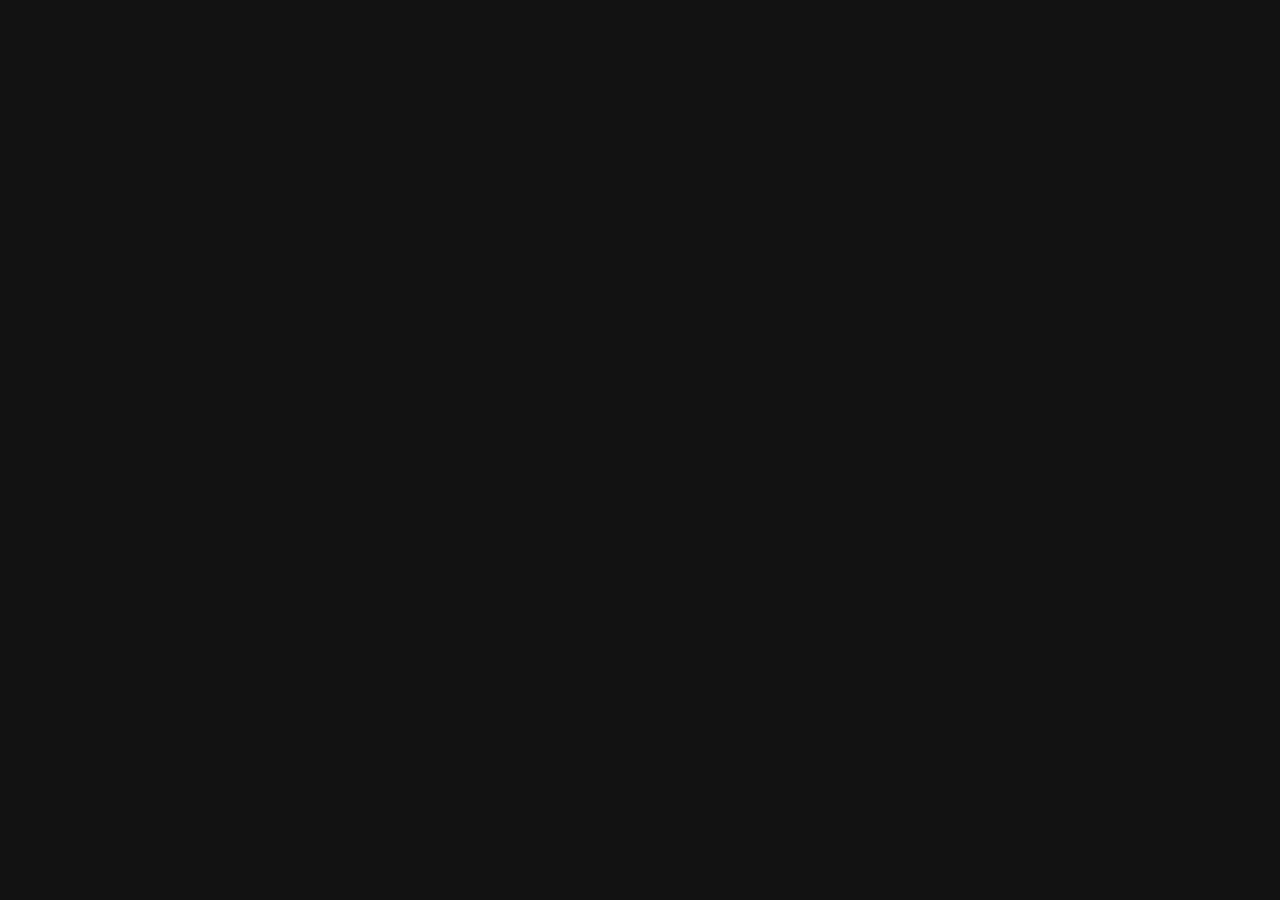
==== commit 16f18055: "Fix render-blocking scripts causing white flash on startup Moved MAX SDK, jsQR, PDF.js from <head> t" ====
--- a/index.html
+++ b/index.html
@@ -6,22 +6,19 @@
   <meta name="viewport" content="width=device-width, initial-scale=1.0" />
   <title>Пос Сервис</title>
   
-  <!-- ==================== ВНЕШНИЕ РЕСУРСЫ ==================== -->
-  <!-- MAX Bridge SDK -->
-  <script src="https://st.max.ru/js/max-web-app.js"></script>
-  <!-- Библиотека для сканирования QR-кодов -->
-  <script src="https://cdn.jsdelivr.net/npm/jsqr@1.4.0/dist/jsQR.js"></script>
-  
+  <!-- Предотвращает белую вспышку: применяется до любых внешних ресурсов -->
+  <style>html,body{background:#121212}#welcome-screen{background:#1e1e1e;position:fixed;inset:0;z-index:1000}</style>
+
+  <!-- ==================== СТИЛИ ==================== -->
+  <link rel="stylesheet" href="css/style.css?v=20260515-8" />
+
   <!-- Font Awesome Icons -->
-  <link rel="stylesheet" href="https://cdnjs.cloudflare.com/ajax/libs/font-awesome/6.5.2/css/all.min.css  " />
-  
+  <link rel="stylesheet" href="https://cdnjs.cloudflare.com/ajax/libs/font-awesome/6.5.2/css/all.min.css" />
+
   <!-- Google Fonts -->
-  <link rel="preconnect" href="https://fonts.googleapis.com  ">
-  <link rel="preconnect" href="https://fonts.gstatic.com  " crossorigin>
+  <link rel="preconnect" href="https://fonts.googleapis.com">
+  <link rel="preconnect" href="https://fonts.gstatic.com" crossorigin>
   <link href="https://fonts.googleapis.com/css2?family=PT+Root+UI:wght@500;700&display=swap" rel="stylesheet">
-  
-  <!-- ==================== СТИЛИ ==================== -->
-  <link rel="stylesheet" href="css/style.css?v=20260330-4" />
 </head>
 
 <body>
@@ -149,10 +146,8 @@
 
       <div class="profile-actions-card">
         <h3 class="font-bold mb-2">Доступ</h3>
-        <p class="text-gray-400 text-sm mb-3">Управляйте заведениями и запросами на расширение доступа</p>
         <div class="profile-actions-list">
           <button id="profile-establishments-btn" class="btn-SelectRestModal w-full">Заведения</button>
-          <button id="profile-role-request-btn" class="btn-SelectRestModal w-full">Заведения</button>
         </div>
       </div>
 
@@ -182,13 +177,25 @@
 
     <!-- Модальное окно выбора заведения -->
     <div id="establishment-modal" class="modal hidden">
-        <div class="modal-content">
+        <div class="modal-content establishment-modal-content">
             <h3 class="font-bold mb-4 text-center">Ваши заведения</h3>
             <div class="establishment-list space-y-3">
                 <!-- Заполняется динамически после получения данных -->
             </div>
             <div class="flex gap-2 mt-6">
             <button id="close-establishment-modal-btn" class="btn-CancelModal flex-1">Отмена</button>
+            </div>
+        </div>
+    </div>
+
+    <div id="establishment-staff-modal" class="modal hidden">
+        <div class="modal-content establishment-modal-content establishment-staff-content">
+            <h3 id="establishment-staff-title" class="font-bold mb-4 text-center">Сотрудники</h3>
+            <div id="establishment-staff-list" class="establishment-staff-list">
+                <!-- Заполняется динамически -->
+            </div>
+            <div class="flex gap-2 mt-6">
+            <button id="close-establishment-staff-btn" class="btn-CancelModal flex-1">Назад</button>
             </div>
         </div>
     </div>
@@ -304,8 +311,8 @@
       <div class="file-viewer-sheet">
         <div class="file-viewer-header">
           <div id="file-viewer-title" class="file-viewer-title">Файл</div>
-          <button id="file-viewer-close" class="file-viewer-close" type="button" aria-label="Закрыть">
-            <i class="fas fa-times" aria-hidden="true"></i>
+          <button id="file-viewer-download-header" class="file-viewer-download-header hidden" type="button" aria-label="Скачать файл">
+            <i class="fas fa-download" aria-hidden="true"></i>
           </button>
         </div>
         <div id="file-viewer-body" class="file-viewer-body"></div>
@@ -342,8 +349,12 @@
   </div>
 
 <!-- ==================== СКРИПТЫ ==================== -->
-<script src="js/api.js?v=20260330-6"></script>
-<script src="js/auth.js?v=20260330-6"></script>
-<script src="js/app.js?v=20260330-6"></script>
+<!-- MAX Bridge SDK, jsQR, PDF.js — перенесены сюда чтобы не блокировать рендер -->
+<script src="https://st.max.ru/js/max-web-app.js"></script>
+<script src="https://cdn.jsdelivr.net/npm/jsqr@1.4.0/dist/jsQR.js"></script>
+<script src="https://cdn.jsdelivr.net/npm/pdfjs-dist@3.11.174/build/pdf.min.js"></script>
+<script src="js/api.js?v=20260515-8"></script>
+<script src="js/auth.js?v=20260515-8"></script>
+<script src="js/app.js?v=20260515-8"></script>
 </body>
 </html>
--- a/css/style.css
+++ b/css/style.css
@@ -798,6 +798,16 @@
   gap: 12px;
 }
 
+.profile-actions-card .btn-SelectRestModal,
+.profile-actions-card .btn-Create,
+.profile-actions-card .btn-Feedback,
+.profile-actions-card .btn-Share {
+  opacity: 1;
+  transform: none;
+  max-width: none;
+  margin-top: 2px;
+}
+
 /* ==================== МОДАЛЬНЫЕ ОКНА ==================== */
 /* РЕДАКТИРОВАНИЕ ПРОФИЛЯ */
 .modal {
@@ -824,6 +834,22 @@
   width: 90%;
   max-width: clamp(280px, 50vw, 400px);
   position: relative;
+}
+
+.establishment-modal-content {
+  width: 100vw;
+  max-width: none;
+  height: 100vh;
+  max-height: none;
+  border-radius: 0;
+  padding: 28px 16px 20px;
+  display: flex;
+  flex-direction: column;
+  background-color: #17191f;
+}
+
+.establishment-modal-content h3 {
+  margin-bottom: 16px;
 }
 
 .modal-content input {
@@ -1365,6 +1391,94 @@
   padding-right: 4px;
 }
 
+.establishment-modal-content .establishment-list {
+  flex: 1 1 auto;
+  max-height: none;
+  min-height: 0;
+  display: flex;
+  flex-direction: column;
+  gap: 0;
+}
+
+.establishment-staff-list {
+  flex: 1 1 auto;
+  min-height: 0;
+  overflow-y: auto;
+  display: flex;
+  flex-direction: column;
+  gap: 12px;
+}
+
+.establishment-staff-card {
+  border-radius: 18px;
+  padding: 16px 18px;
+  background: linear-gradient(180deg, rgba(48, 52, 64, 0.98) 0%, rgba(37, 40, 49, 0.98) 100%);
+  border: 1px solid rgba(255, 255, 255, 0.08);
+  box-shadow: 0 10px 24px rgba(0, 0, 0, 0.24);
+}
+
+.establishment-staff-head {
+  display: flex;
+  align-items: flex-start;
+  justify-content: space-between;
+  gap: 14px;
+}
+
+.establishment-staff-main {
+  min-width: 0;
+  flex: 1 1 auto;
+}
+
+.establishment-staff-name {
+  font-size: 14px;
+  font-weight: 700;
+  color: #ffffff;
+}
+
+.establishment-staff-meta {
+  margin-top: 4px;
+  display: flex;
+  flex-direction: column;
+  gap: 4px;
+  color: rgba(255, 255, 255, 0.78);
+  font-size: 14px;
+}
+
+.establishment-staff-role {
+  min-width: 132px;
+  max-width: 46%;
+  flex: 0 0 auto;
+  text-align: right;
+}
+
+.establishment-staff-role-select {
+  width: 100%;
+  border-radius: 12px;
+  border: 1px solid rgba(255, 255, 255, 0.10);
+  background: rgba(20, 23, 31, 0.9);
+  color: #ffffff;
+  padding: 8px 10px;
+  font-family: 'PT Root UI', sans-serif;
+  font-size: 12px;
+  text-align: right;
+  outline: none;
+}
+
+div.establishment-staff-role-select {
+  display: flex;
+  align-items: center;
+  justify-content: flex-end;
+  min-height: 36px;
+}
+
+.establishment-staff-empty {
+  padding: 18px 12px;
+  text-align: center;
+  color: rgba(255, 255, 255, 0.7);
+  background: rgba(255, 255, 255, 0.04);
+  border-radius: 16px;
+}
+
 .establishment-list::-webkit-scrollbar {
   width: 6px;
 }
@@ -1383,6 +1497,61 @@
   cursor: pointer;
   outline: none;
   transition: background-color 0.2s ease;
+}
+
+.establishment-modal-content .establishment-item,
+.establishment-modal-content .btn-RestModal {
+  opacity: 1;
+  transform: none;
+  max-width: none;
+  margin-top: 0;
+  width: 100%;
+  display: flex;
+  align-items: center;
+  justify-content: flex-start;
+  min-height: 48px;
+  padding: 12px 18px;
+  border-radius: 16px;
+  background: linear-gradient(180deg, rgba(48, 52, 64, 0.98) 0%, rgba(37, 40, 49, 0.98) 100%);
+  border: 1px solid rgba(255, 255, 255, 0.08);
+  box-shadow: 0 10px 24px rgba(0, 0, 0, 0.24);
+  color: #ffffff;
+  text-align: left;
+  margin-bottom: 6px;
+}
+
+.establishment-item__label {
+  flex: 1 1 auto;
+  min-width: 0;
+  padding-right: 10px;
+}
+
+.establishment-item__actions {
+  flex: 0 0 auto;
+  display: flex;
+  align-items: center;
+  margin-left: auto;
+}
+
+.establishment-item__share {
+  width: 36px;
+  height: 36px;
+  display: inline-flex;
+  align-items: center;
+  justify-content: center;
+  border-radius: 999px;
+  background: rgba(12, 134, 255, 0.16);
+  border: 1px solid rgba(12, 134, 255, 0.30);
+  color: #79beff;
+  transition: background-color 0.2s ease, transform 0.2s ease, color 0.2s ease;
+}
+
+.establishment-item__share:active {
+  transform: scale(0.96);
+}
+
+.establishment-item__share i {
+  font-size: 14px;
 }
 
 .establishment-item:active {
@@ -2613,6 +2782,12 @@
   font-weight: 700;
 }
 
+.file-viewer-download-secondary {
+  background: transparent;
+  border: 1px solid #4a5164;
+  color: #d8deef;
+}
+
 @keyframes file-viewer-spin {
   to {
     transform: rotate(360deg);
